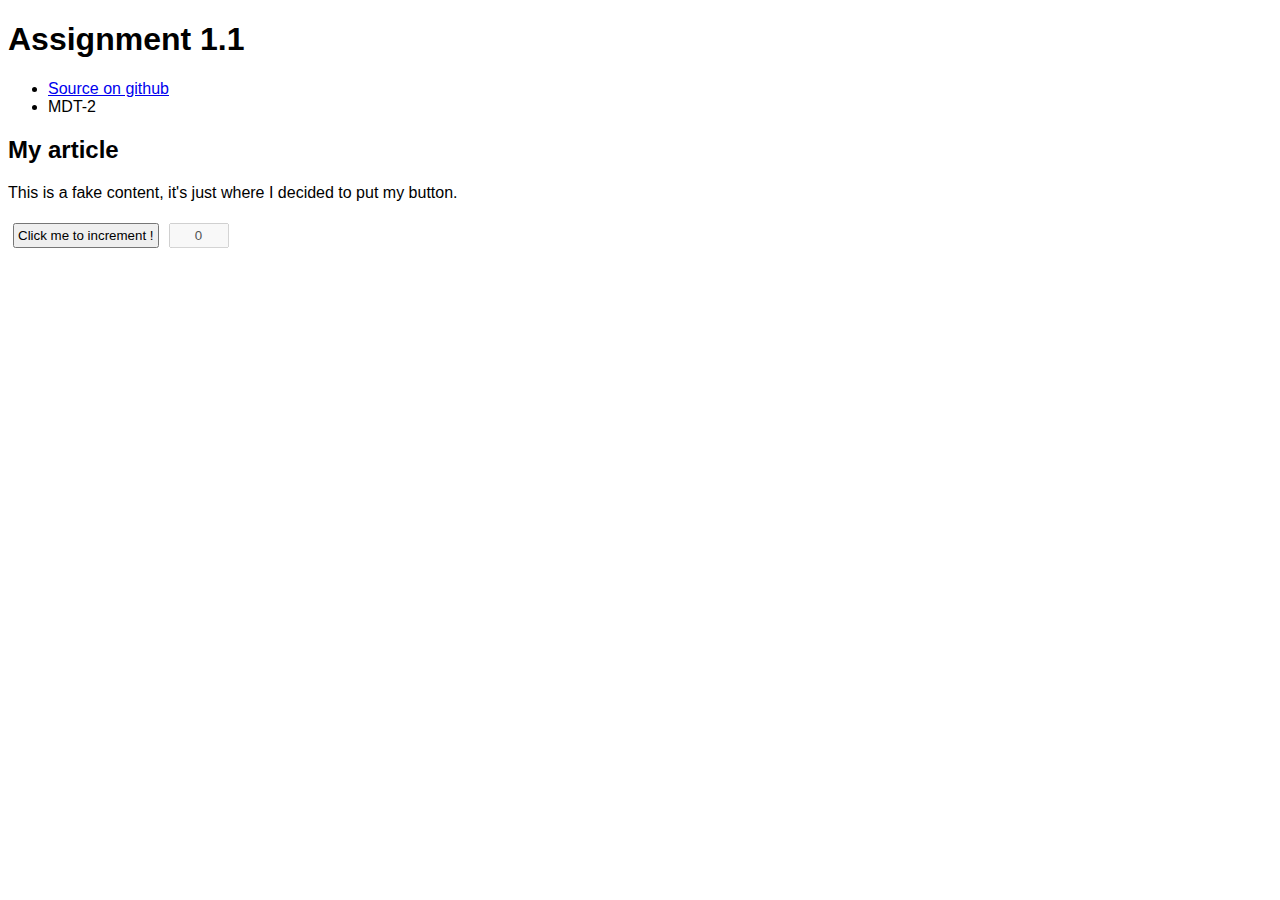
==== mdt-1/index.html @ f8d574ea "initial" ====
<!DOCTYPE html>

<html>

<head>
  <title>Assignment 1.1</title>
  <meta charset="utf-8">
  <meta name="viewport" content="width=device-width, initial-scale=1">
  <style>
    html {
      font-family: roboto, sans-serif;
    }

    button,
    input {
      padding: 3px;
      margin: 5px;
    }

    input {
      width: 50px;
      text-align: center;
    }
  </style>
</head>

<body>

  <header>
    <h1>Assignment 1.1</h1>
    <nav>
      <ul>
        <li href="#"><a href="github">Source on github</a></li>
        <li href="#">MDT-2</li>
      </ul>
    </nav>
  </header>

  <main>

    <article>
      <h2>My article</h2>

      <p>
        This is a fake content, it's just where I decided to put my button.
      </p>
      <button onClick="count()"> Click me to increment ! </button><input type="text" id="counter" disabled value="0">

    </article>

  </main>
  <footer>
  </footer>

  <script>
    let increment = 0
    const countDisplay = document.getElementById('counter')
    function count() {
      increment++
      countDisplay.value = increment
      console.log('Incremented !')
    }
  </script>

  <body>

</html>
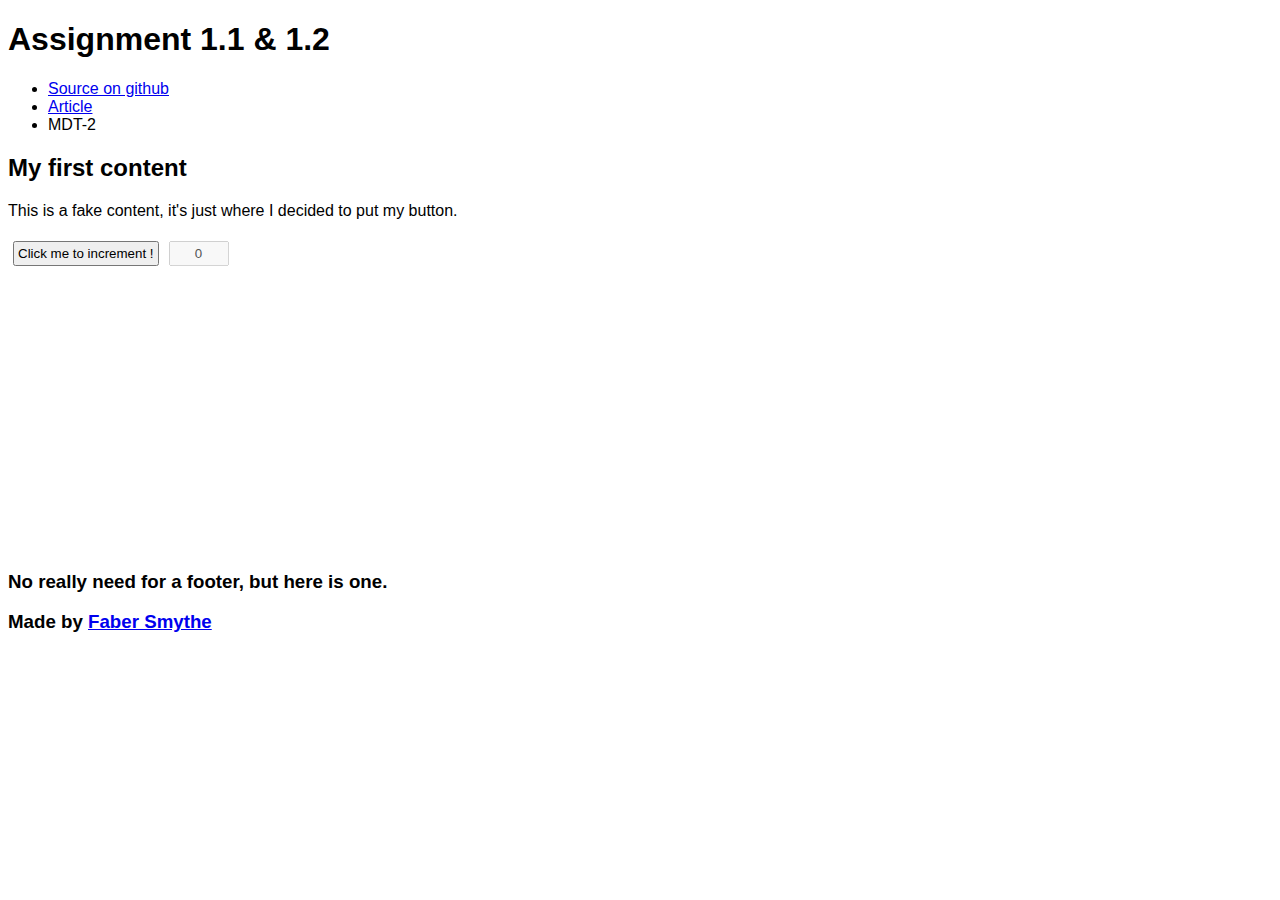
==== commit 4c7087a7: "finished assignments 1.1 - 1.2 - 1.3" ====
--- a/mdt-1/index.html
+++ b/mdt-1/index.html
@@ -3,7 +3,7 @@
 <html>
 
 <head>
-  <title>Assignment 1.1</title>
+  <title>MDT-1</title>
   <meta charset="utf-8">
   <meta name="viewport" content="width=device-width, initial-scale=1">
   <style>
@@ -21,16 +21,22 @@
       width: 50px;
       text-align: center;
     }
+
+    footer {
+      margin-top: 300px;
+    }
   </style>
 </head>
 
 <body>
 
   <header>
-    <h1>Assignment 1.1</h1>
+    <h1>Assignment 1.1 & 1.2</h1>
     <nav>
       <ul>
-        <li href="#"><a href="github">Source on github</a></li>
+        <li href="#"><a href="https://github.com/Faber-smythe/mdt-course/tree/master/mdt-1" target="_blank">Source on
+            github</a></li>
+        <li href="#"><a href="article.html">Article</a></li>
         <li href="#">MDT-2</li>
       </ul>
     </nav>
@@ -39,25 +45,34 @@
   <main>
 
     <article>
-      <h2>My article</h2>
+      <h2>My first content</h2>
 
       <p>
         This is a fake content, it's just where I decided to put my button.
       </p>
+
       <button onClick="count()"> Click me to increment ! </button><input type="text" id="counter" disabled value="0">
-
     </article>
 
   </main>
+
   <footer>
+    <h3>No really need for a footer, but here is one.</h3>
+    <h3>Made by <a href="https://github.com/Faber-smythe" target="_blank">Faber Smythe</a></h3>
   </footer>
 
   <script>
+    // initialize counter
     let increment = 0
+    // find the HTML input element in which we want to display the counter
     const countDisplay = document.getElementById('counter')
+    // create the function called when clicking on the button
     function count() {
+      // add 1 to the count
       increment++
+      // set the value of the input element
       countDisplay.value = increment
+      // log the event in the console
       console.log('Incremented !')
     }
   </script>
